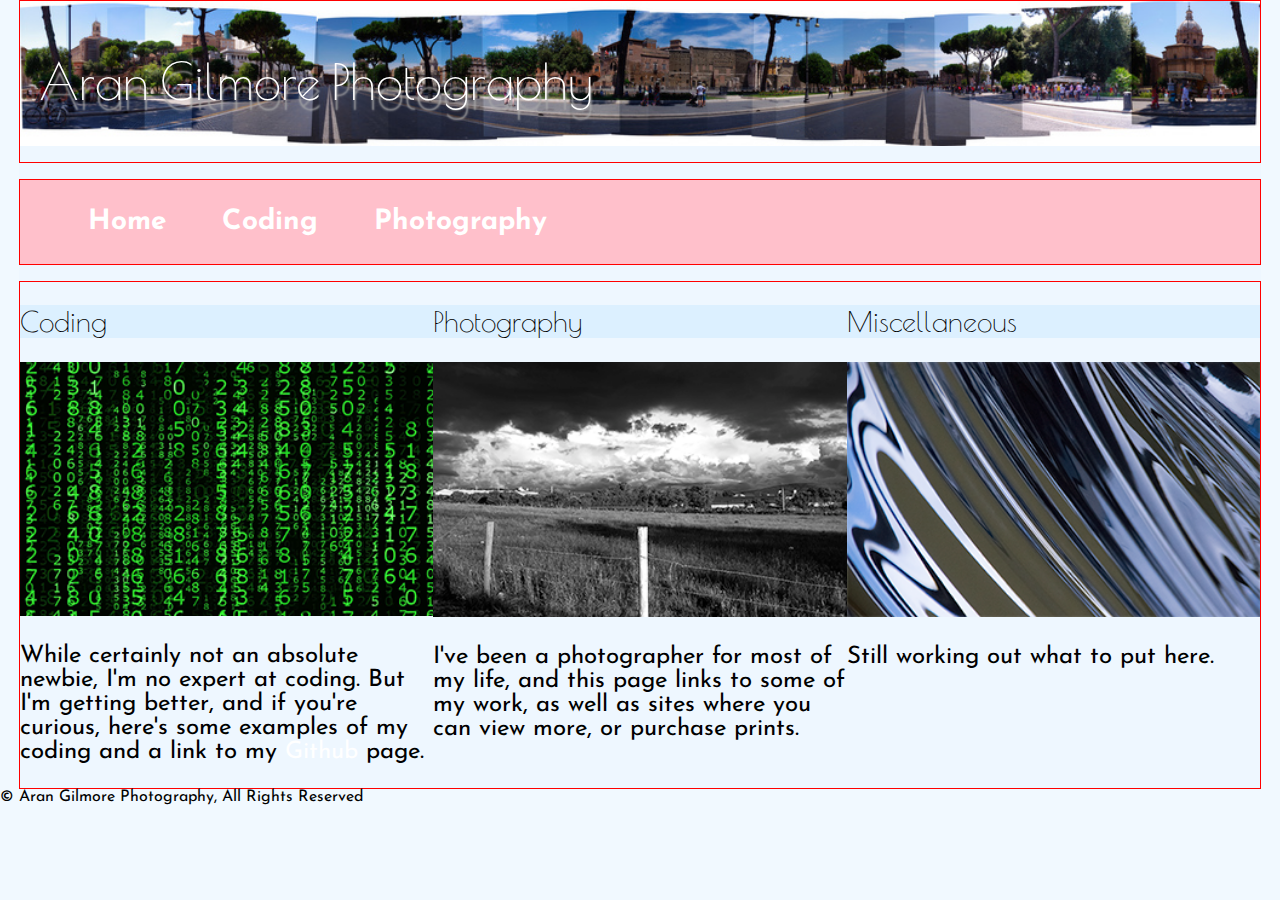
==== Part2/index.html @ 8316ad44 "Reconfigure for Assignment 4 components" ====
<!DOCTYPE html>
<html lang="en">
	<head>
		<meta charset="UTF-8">
		<title>CSCI_E-27_Assignment_04</title>
		<meta name="viewport" content="width=device-width, initial-scale=1.0">
		<link href='https://fonts.googleapis.com/css?family=Josefin+Sans|Poiret+One' rel='stylesheet' type='text/css'><link rel="stylesheet" href="css/normalize.css">
		<link rel="stylesheet" href="css/index.css">
		<script>
		    // Picture element HTML5 shiv
		    document.createElement( "picture" );
		</script>
		<script src="js/picturefill.min.js" async></script>
	</head>
	<body>
		<div class="wrapper">
			<div>
				<header class="row">
					<h1>
						<a href="index.html">
							Aran Gilmore Photography</a>
					</h1>
				</header>
			</div>
			<div>
				<nav>
					<ul class="row">
						<li><a href="index.html">Home</a></li>
						<li><a href="coding.html">Coding</a></li>
						<li><a href="photography.html">Photography</a></li>
					</ul>
				</nav>
			</div>
			<div  class="row"id="boxwrapper">
				<div class="col-1">
					<h2>Coding</h2>
					<!-- original image source https://i.ytimg.com/vi/TInfxe7c7yA/maxresdefault.jpg -->
					<a href="coding.html">
						<!-- Responsive Images -->
						<picture>
							<source srcset="img/Matrix_Coding_large.png" alt="Matrix Code, click me" media="(min-width: 1600px)">
							<source srcset="img/Matrix_Coding_med.png" alt="Matrix Code, click me" media="(min-width: 980px)">
							<img src="img/Matrix_Coding_small.png" alt="Matrix Code, click me" media="(min-width: 979px)">
						</picture>
					</a>
					<p>While certainly not an absolute newbie, I'm no expert at coding. But I'm getting better, and if you're curious, here's some examples of my coding and a link to my <a href="https://github.com/westiboy" target="_blank">Github</a> page.</p>
					
				</div>
				<div class="col-1">
					<h2>Photography</h2>
					<a href="photography.html">
						<!-- Responsive Images -->
						<picture>
							<source srcset="img/McKeeney_Backyard_BW_large.png" alt="Black & White photo of backyard with stormclouds, click me" media="(min-width: 1600px)">
							<source srcset="img/McKeeney_Backyard_BW_med.png" alt="Black & White photo of backyard with stormclouds, click me" media="(min-width: 980px)">
							<img src="img/McKeeney_Backyard_BW_small.png" alt="Black & White photo of backyard with stormclouds, click me" media="(min-width: 979px)">
						</picture>
					</a>
					<p>I've been a photographer for most of my life, and this page links to some of my work, as well as sites where you can view more, or purchase prints.</p>
				</div>
				<div class="col-1">
					<h2>Miscellaneous</h2>
						<!-- Responsive Images -->
						<picture>
							<source srcset="img/Europe_2015_PompBench_large.png" alt="Abstract silver image, click me" media="(min-width: 1600px)">
							<source srcset="img/Europe_2015_PompBench_med.png" alt="Abstract silver image, click me" media="(min-width: 980px)">
							<img src="img/Europe_2015_PompBench_small.png" alt="Abstract silver image, click me" media="(min-width: 979px)">
						</picture>
					<p>Still working out what to put here.</p>
				</div>
			</div>		</div>
		<div id="footer">
			&copy; Aran Gilmore Photography, All Rights Reserved
		</div>
		<script src="js/eqheight.js"></script>
		<script type="text/javascript">
			if ('addEventListener' in window) {
			    window.addEventListener('resize', function(){
			        sameHeights();
			    });
			    window.addEventListener('load', function(){
			        sameHeights();
			    });
			}
		</script>
	</body>
</html>
---- Part2/css/index.css ----
/* hi-res desktops up to and including 1920px width */
/* average desktops between tablet size and hi-res */
/* IOS devices in porttrait */
/* lower-res tablets and phones */
/* smartphone */
@-ms-viewport {
  width: device-width;
}
/* Declare Border Box */
html {
  box-sizing: border-box;
}

/* this selector inherits to all elements in all pages */
*,
*:before,
*:after {
  box-sizing: inherit;
}

h2, h3, h4 {
  font-family: "Poiret One", cursive;
  font-weight: normal;
  background-color: #DCF0FF;
}
header, h1{
  font-family: "Poiret One", cursive;
  font-weight: normal;
  padding: .25em;
}

header h1 a {
  text-decoration: none;
  text-shadow: 1px 10px 2px #aaaaaa;
  text-shadow: 1px 10px 2px rgba(220, 240, 255, 0.4) #aaaaaa;
}

body {
  font-family: "Josefin Sans", sans-serif;
  font-weight: 600italic;
  background-color: rgba(220, 240, 255, 0.4);
}

a {
  color: white;
  text-decoration: none;
}
a:hover, a:focus {
  text-decoration: underline;
}

.wrapper {
  width: 97%;
  margin: 0 auto;
  background-color: rgba(220, 240, 255, 0.1);
}

nav {
  font-family: "Josefin Sans", sans-serif;
  background-color: #DCF0FF;
}
nav ul a {
  font-weight: bold;
  padding: 1em;
}
nav ul a:hover, nav ul h1 a:hover {
  color: blue;
}

/* grid settings */
.row, ul, li{
  display: flex;
}

.row {
  flex-flow: row nowrap;
  border: 1px solid red;
}
.col-1, .col-2, .col-3 {
  justify-content: space-around;
  align-self: flex-start;
  width: 100%;
}
.col-2 h2{
  align-content: stretch;
}
div img {
  width: 100%;
}

ul {
  border: 1px solid green;
}
div picture {
  width: 100%;
  height: auto;
}
#root {
  clear: both;
  min-height: 100%;
  height: auto !important;
  height: 100%;
  margin-bottom: -23px;
}
#root #root_footer {
  height: 23px;
}

#footer {
  clear: both;
  position: relative;
  height: 23px;
}

/* Media Queries */
/* hi-res desktops up to and including 1920px width */
@media only screen and (min-width: 1600px) {
  #codeimg {

  }
  nav {
    background-color: #DCF0FF;
  }

  header, h1, h2 {
    font-size: 2.25em;
  }

  li {
    font-size: 2.5em;
  }

  p {
    font-size: 2em;
  }

  header {
    background: url(../img/Appian_Way_Pan_large.jpg) no-repeat;
    background-size: 100%;
  }
}
/* average desktops between tablet size and hi-res */
@media only screen and (min-width: 1024px) and (max-width: 1599px) {
  nav {
    background-color: pink;
  }

  header, h1, h2, li {
    font-size: 1.75em;
  }

  p {
    font-size: 1.5em;
  }

  header {
    background: url(../img/Appian_Way_Pan_med.jpg) no-repeat;
    background-size: 100%;
  }
}
/* IOS devices in porttrait */
@media only screen and (min-width: 980px) and (max-width: 1023px) {
  nav {
    background-color: blue;
  }

  header, h1, h2, li {
    font-size: 1.5em;
  }

  p {
    font-size: 1.25em;
  }

  header {
    background: url(../img/Appian_Way_Pan_small.jpg) no-repeat;
    background-size: 100%;
  }
}
/* lower-res tablets and phones */
@media only screen and (min-width: 768px) and (max-width: 979px) {
  nav {
    background-color: green;
  }

  header, h1, h2, li {
    font-size: 1.25em;
  }

  p {
    font-size: 1em;
  }

  header {
    background: url(../img/Appian_Way_Pan_small.jpg) no-repeat;
    background-size: 100%;
  }
}
/* smartphone */
@media only screen and (max-width: 767px) {
  nav {
    background-color: orange;
  }
  .row {
    flex-direction: column;
  }
  
  header, h1, h2, li {
    font-size: 1em;
  }

  p {
    font-size: .75em;
  }

  header {
    background: url(../img/Appian_Way_Pan_small.jpg) no-repeat;
    background-size: 100%;
  }
}
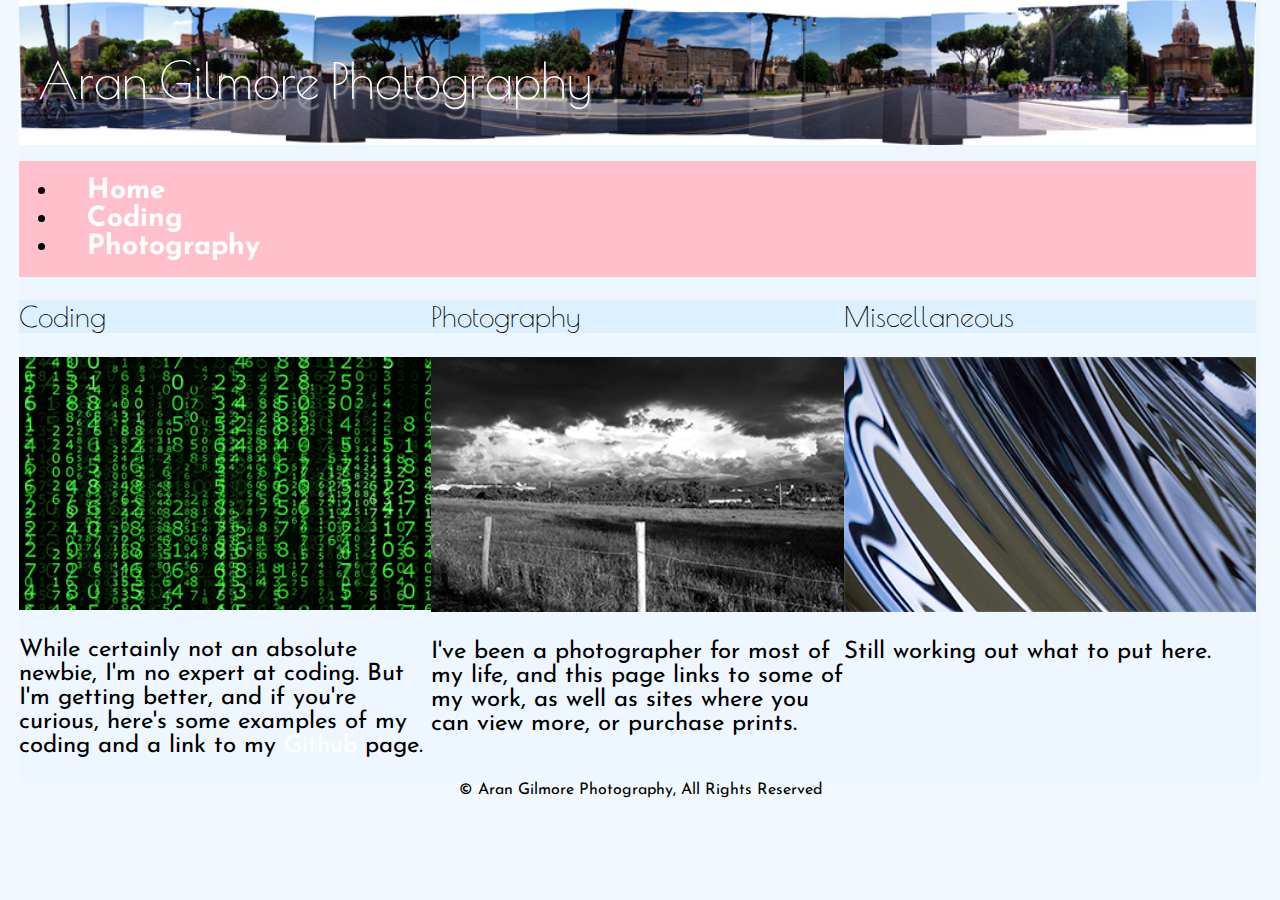
==== commit dfcd92cf: "Part 2 completed, but NAV issue persists" ====
--- a/Part2/index.html
+++ b/Part2/index.html
@@ -14,74 +14,58 @@
 	</head>
 	<body>
 		<div class="wrapper">
-			<div>
-				<header class="row">
-					<h1>
-						<a href="index.html">
-							Aran Gilmore Photography</a>
-					</h1>
-				</header>
+			<header>
+				<h1>
+					<a href="index.html">
+						Aran Gilmore Photography</a>
+				</h1>
+			</header>
+			<nav>
+				<ul>
+					<li><a href="index.html">Home</a></li>
+					<li><a href="coding.html">Coding</a></li>
+					<li><a href="photography.html">Photography</a></li>
+				</ul>
+			</nav>
+			<div class="col-3a">
+				<h2>Coding</h2>
+				<!-- original image source https://i.ytimg.com/vi/TInfxe7c7yA/maxresdefault.jpg -->
+				<a href="coding.html">
+					<!-- Responsive Images -->
+					<picture>
+						<source srcset="img/Matrix_Coding_large.png" alt="Matrix Code, click me" media="(min-width: 1600px)">
+						<source srcset="img/Matrix_Coding_med.png" alt="Matrix Code, click me" media="(min-width: 980px)">
+						<img src="img/Matrix_Coding_small.png" alt="Matrix Code, click me" media="(min-width: 979px)">
+					</picture>
+				</a>
+				<p>While certainly not an absolute newbie, I'm no expert at coding. But I'm getting better, and if you're curious, here's some examples of my coding and a link to my <a href="https://github.com/westiboy" target="_blank">Github</a> page.</p>
+				
 			</div>
-			<div>
-				<nav>
-					<ul class="row">
-						<li><a href="index.html">Home</a></li>
-						<li><a href="coding.html">Coding</a></li>
-						<li><a href="photography.html">Photography</a></li>
-					</ul>
-				</nav>
+			<div class="col-3b">
+				<h2>Photography</h2>
+				<a href="photography.html">
+					<!-- Responsive Images -->
+					<picture>
+						<source srcset="img/McKeeney_Backyard_BW_large.png" alt="Black & White photo of backyard with stormclouds, click me" media="(min-width: 768px) and (max-width: 979px)">
+						<source srcset="img/McKeeney_Backyard_BW_med.png" alt="Black & White photo of backyard with stormclouds, click me" media="(min-width: 980px)">
+						<img src="img/McKeeney_Backyard_BW_small.png" alt="Black & White photo of backyard with stormclouds, click me">
+					</picture>
+				</a>
+				<p>I've been a photographer for most of my life, and this page links to some of my work, as well as sites where you can view more, or purchase prints.</p>
 			</div>
-			<div  class="row"id="boxwrapper">
-				<div class="col-1">
-					<h2>Coding</h2>
-					<!-- original image source https://i.ytimg.com/vi/TInfxe7c7yA/maxresdefault.jpg -->
-					<a href="coding.html">
-						<!-- Responsive Images -->
-						<picture>
-							<source srcset="img/Matrix_Coding_large.png" alt="Matrix Code, click me" media="(min-width: 1600px)">
-							<source srcset="img/Matrix_Coding_med.png" alt="Matrix Code, click me" media="(min-width: 980px)">
-							<img src="img/Matrix_Coding_small.png" alt="Matrix Code, click me" media="(min-width: 979px)">
-						</picture>
-					</a>
-					<p>While certainly not an absolute newbie, I'm no expert at coding. But I'm getting better, and if you're curious, here's some examples of my coding and a link to my <a href="https://github.com/westiboy" target="_blank">Github</a> page.</p>
-					
-				</div>
-				<div class="col-1">
-					<h2>Photography</h2>
-					<a href="photography.html">
-						<!-- Responsive Images -->
-						<picture>
-							<source srcset="img/McKeeney_Backyard_BW_large.png" alt="Black & White photo of backyard with stormclouds, click me" media="(min-width: 1600px)">
-							<source srcset="img/McKeeney_Backyard_BW_med.png" alt="Black & White photo of backyard with stormclouds, click me" media="(min-width: 980px)">
-							<img src="img/McKeeney_Backyard_BW_small.png" alt="Black & White photo of backyard with stormclouds, click me" media="(min-width: 979px)">
-						</picture>
-					</a>
-					<p>I've been a photographer for most of my life, and this page links to some of my work, as well as sites where you can view more, or purchase prints.</p>
-				</div>
-				<div class="col-1">
-					<h2>Miscellaneous</h2>
-						<!-- Responsive Images -->
-						<picture>
-							<source srcset="img/Europe_2015_PompBench_large.png" alt="Abstract silver image, click me" media="(min-width: 1600px)">
-							<source srcset="img/Europe_2015_PompBench_med.png" alt="Abstract silver image, click me" media="(min-width: 980px)">
-							<img src="img/Europe_2015_PompBench_small.png" alt="Abstract silver image, click me" media="(min-width: 979px)">
-						</picture>
-					<p>Still working out what to put here.</p>
-				</div>
-			</div>		</div>
-		<div id="footer">
+			<div class="col-3c">
+				<h2>Miscellaneous</h2>
+					<!-- Responsive Images -->
+					<picture>
+						<source srcset="img/Europe_2015_PompBench_large.png" alt="Abstract silver image, click me" media="(min-width: 1600px)">
+						<source srcset="img/Europe_2015_PompBench_med.png" alt="Abstract silver image, click me" media="(min-width: 980px)">
+						<img src="img/Europe_2015_PompBench_small.png" alt="Abstract silver image, click me" media="(min-width: 979px)">
+					</picture>
+				<p>Still working out what to put here.</p>
+			</div>
+		</div>
+		<footer>
 			&copy; Aran Gilmore Photography, All Rights Reserved
-		</div>
-		<script src="js/eqheight.js"></script>
-		<script type="text/javascript">
-			if ('addEventListener' in window) {
-			    window.addEventListener('resize', function(){
-			        sameHeights();
-			    });
-			    window.addEventListener('load', function(){
-			        sameHeights();
-			    });
-			}
-		</script>
+		</footer>
 	</body>
 </html>--- a/Part2/css/index.css
+++ b/Part2/css/index.css
@@ -17,6 +17,13 @@
 *:after {
   box-sizing: inherit;
 }
+.wrapper {
+  width: 97%;
+  margin: 0 auto;
+  background-color: rgba(220, 240, 255, 0.1);
+  display: grid;
+  grid-template-columns: 16.6% 16.6% 16.6% 16.6% 16.6% 16.6%;
+}
 
 h2, h3, h4 {
   font-family: "Poiret One", cursive;
@@ -48,17 +55,11 @@
 a:hover, a:focus {
   text-decoration: underline;
 }
-
-.wrapper {
-  width: 97%;
-  margin: 0 auto;
-  background-color: rgba(220, 240, 255, 0.1);
-}
-
 nav {
   font-family: "Josefin Sans", sans-serif;
   background-color: #DCF0FF;
 }
+
 nav ul a {
   font-weight: bold;
   padding: 1em;
@@ -66,35 +67,62 @@
 nav ul a:hover, nav ul h1 a:hover {
   color: blue;
 }
-
-/* grid settings */
-.row, ul, li{
-  display: flex;
-}
-
-.row {
-  flex-flow: row nowrap;
-  border: 1px solid red;
-}
-.col-1, .col-2, .col-3 {
-  justify-content: space-around;
-  align-self: flex-start;
-  width: 100%;
-}
-.col-2 h2{
-  align-content: stretch;
-}
 div img {
   width: 100%;
-}
-
-ul {
-  border: 1px solid green;
 }
 div picture {
   width: 100%;
   height: auto;
 }
+
+/* development settings */
+/*.row, div, nav, ul, footer {
+  border: 1px solid red;
+}*/
+
+/* CSS4 Grid Settings start*/
+/* grid settings */
+header {
+  grid-column: 1 /7;
+  grid-row: 1;
+}
+nav {
+  grid-column: 1 /7;
+  grid-row: 2;
+}
+.col-1a {
+  grid-column: 1 / 7;
+  grid-row: 3;
+
+}
+.col-2a {
+  grid-column: 1 / 4;
+  grid-row: 4;
+
+}
+.col-2b {
+  grid-column: 4 / 7;
+  grid-row: 4;
+}
+.col-3a {
+  grid-column: 1 / 3;
+  grid-row: 4;
+
+}
+.col-3b {
+  grid-column: 3 / 5;
+  grid-row: 4;
+}
+.col-3c {
+  grid-column: 5 / 7;
+  grid-row: 4;
+}
+footer {
+  grid-column: 1 /7;
+  grid-row: 6;
+}
+/* CSS4 Grid Settings start*/
+
 #root {
   clear: both;
   min-height: 100%;
@@ -106,10 +134,10 @@
   height: 23px;
 }
 
-#footer {
-  clear: both;
+footer {
   position: relative;
   height: 23px;
+  text-align: center;
 }
 
 /* Media Queries */
@@ -179,6 +207,35 @@
 }
 /* lower-res tablets and phones */
 @media only screen and (min-width: 768px) and (max-width: 979px) {
+/* CSS4 Grid in media query start */
+  .col-1a {
+    grid-column: 1 / 7;
+    grid-row: 3;
+
+  }
+  .col-2a {
+    grid-column: 1 / 4;
+    grid-row: 4;
+
+  }
+  .col-2b {
+    grid-column: 4 / 7;
+    grid-row: 4;
+  }
+  .col-3a {
+    grid-column: 1 / 4;
+    grid-row: 5;
+
+  }
+  .col-3b {
+    grid-column: 1 / 7;
+    grid-row: 4;
+  }
+  .col-3c {
+    grid-column: 4 / 7;
+    grid-row: 5;
+  }
+/* CSS4 Grid in media query end */
   nav {
     background-color: green;
   }
@@ -198,6 +255,40 @@
 }
 /* smartphone */
 @media only screen and (max-width: 767px) {
+/* CSS4 Grid in media query start */
+  .col-1a {
+    grid-column: 1 / 7;
+    grid-row: 3;
+
+  }
+  .col-2a {
+    grid-column: 1 / 7;
+    grid-row: 4;
+
+  }
+  .col-2b {
+    grid-column: 1 / 7;
+    grid-row: 5;
+  }
+  .col-3a {
+    grid-column: 1 / 7;
+    grid-row: 5;
+
+  }
+  .col-3b {
+    grid-column: 1 / 7;
+    grid-row: 4;
+  }
+  .col-3c {
+    grid-column: 1 / 7;
+    grid-row: 6;
+  }
+  footer {
+    grid-column: 1 / 7;
+    grid-row: 7;
+  }
+/* CSS4 Grid in media query end */
+
   nav {
     background-color: orange;
   }
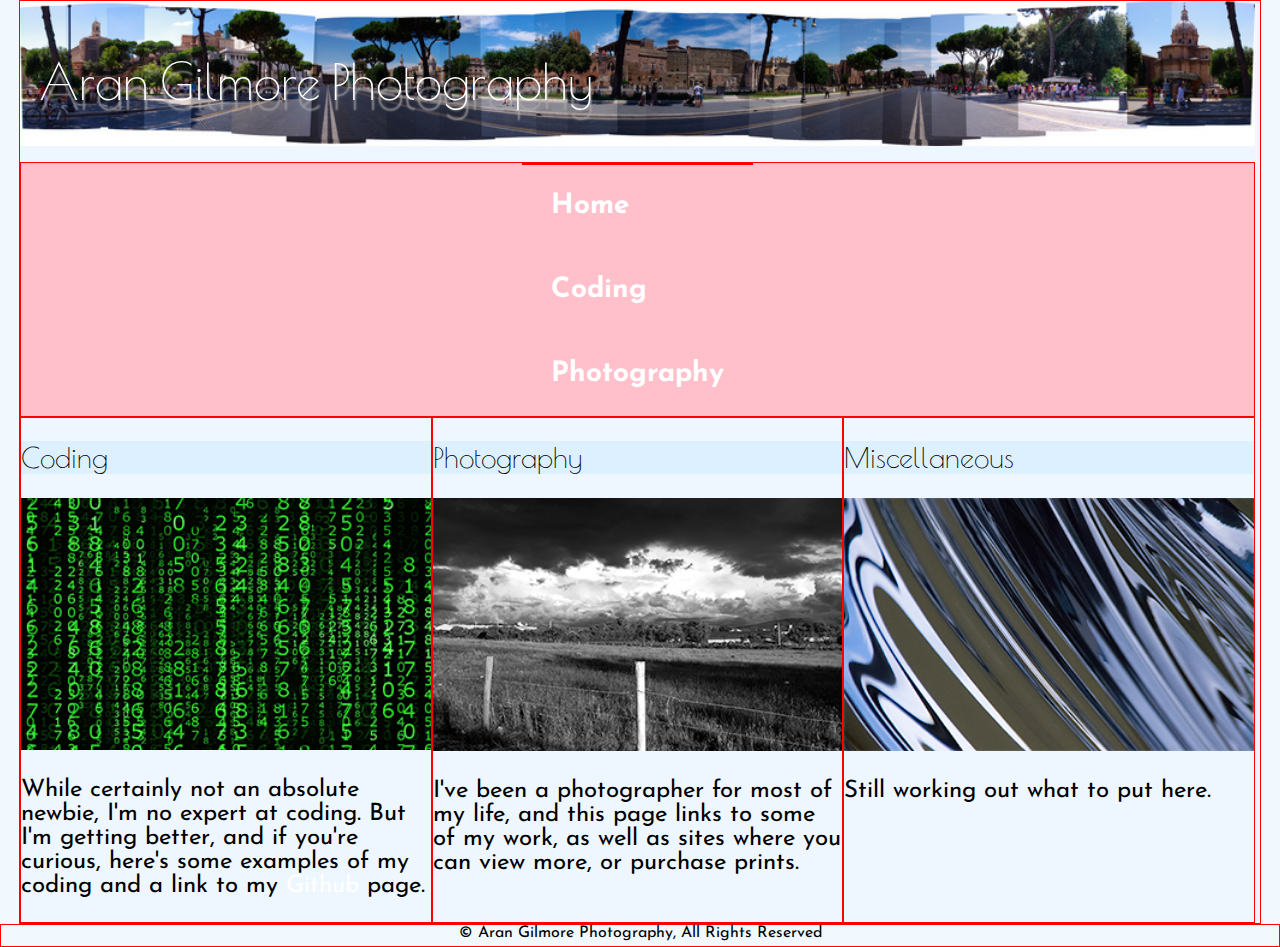
==== commit fa6b5a0d: "temporary solution for ul issue" ====
--- a/Part2/index.html
+++ b/Part2/index.html
@@ -22,9 +22,9 @@
 			</header>
 			<nav>
 				<ul>
-					<li><a href="index.html">Home</a></li>
-					<li><a href="coding.html">Coding</a></li>
-					<li><a href="photography.html">Photography</a></li>
+					<li class="li-a"><a href="index.html">Home</a></li>
+					<li class="li-b"><a href="coding.html">Coding</a></li>
+					<li class="li-c"><a href="photography.html">Photography</a></li>
 				</ul>
 			</nav>
 			<div class="col-3a">
--- a/Part2/css/index.css
+++ b/Part2/css/index.css
@@ -21,6 +21,7 @@
   width: 97%;
   margin: 0 auto;
   background-color: rgba(220, 240, 255, 0.1);
+  overflow: auto;
   display: grid;
   grid-template-columns: 16.6% 16.6% 16.6% 16.6% 16.6% 16.6%;
 }
@@ -55,18 +56,28 @@
 a:hover, a:focus {
   text-decoration: underline;
 }
+
 nav {
   font-family: "Josefin Sans", sans-serif;
   background-color: #DCF0FF;
 }
 
+/* largely borrowed from examples, due to float/alignment issues in ul - start */
+nav ul {
+  margin: 0;
+  padding: 0;
+  list-style-type: none;
+}
 nav ul a {
   font-weight: bold;
   padding: 1em;
-}
+  float: left;
+}
+/* largely borrowed from examples, due to float/alignment issues in ul - end */
 nav ul a:hover, nav ul h1 a:hover {
   color: blue;
 }
+
 div img {
   width: 100%;
 }
@@ -76,9 +87,9 @@
 }
 
 /* development settings */
-/*.row, div, nav, ul, footer {
+.row, div, nav, ul, footer {
   border: 1px solid red;
-}*/
+}
 
 /* CSS4 Grid Settings start*/
 /* grid settings */
@@ -89,6 +100,7 @@
 nav {
   grid-column: 1 /7;
   grid-row: 2;
+  justify-items: center;
 }
 .col-1a {
   grid-column: 1 / 7;
